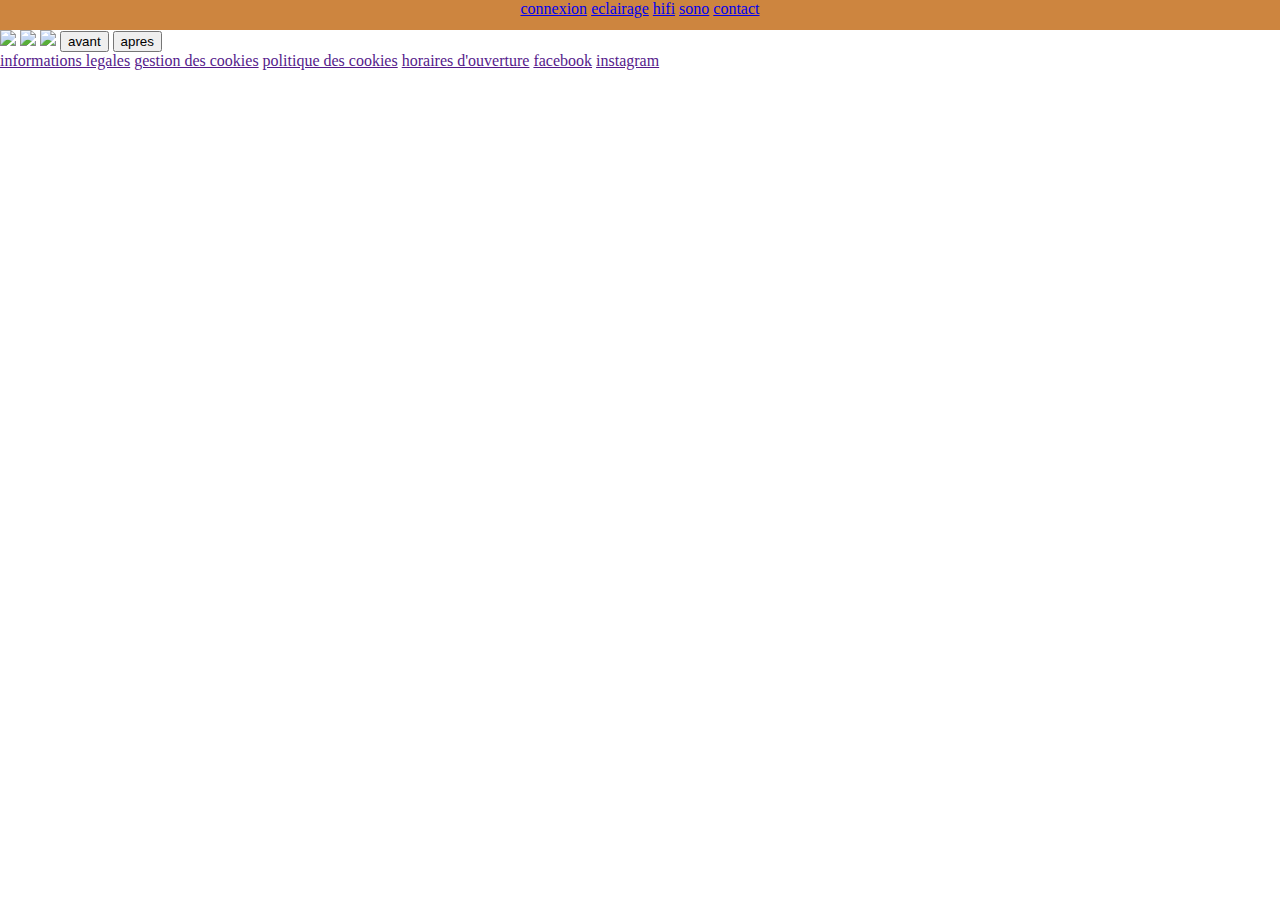
==== index.html @ bb645aca "dde" ====
<!DOCTYPE html>
<html lang="en">
<head>
    <meta charset="UTF-8">
    <meta http-equiv="X-UA-Compatible" content="IE=edge">
    <meta name="viewport" content="width=device-width, initial-scale=1.0">
    <link rel="stylesheet" href="./assets/css/index.css">
    <title>Menu</title>
</head>
<body>
    <div class="navbar">
        <div>
            <a href="./assets/pages/connexion.html">connexion</a>
            <a href="./assets/pages/eclairage.html">eclairage</a>
            <a href="./assets/pages/hifi.html">hifi</a>
            <a href="./assets/pages/sono.html">sono</a>
            <a href="./assets/pages/contact.html">contact</a>           
        </div>    
    </div>
    <div class="slider-container">
        <div class="menu">
            <img class="slide-img" src="https://thumbs.static-thomann.de/thumb/bdbmagic/pics/bdb/477539/16089583_800.jpg " width="300 x168">
            <img class="slide-img" src="https://thumbs.static-thomann.de/thumb/bdbmagic/pics/bdb/468428/14219472_800.jpg"width="300 x168">
            <img class="slide-img" src="https://thumbs.static-thomann.de/thumb/bdbmagic/pics/bdb/235937/11669583_800.jpg"width="300 x168">
            <button id="av">avant</button>
            <button id="ap">apres</button>
           
        </div>
    </div>

    <footer>
        <a href="">informations legales</a>
        <a href="">gestion des cookies</a> 
        <a href="">politique des cookies</a> 
        <a href="">horaires d'ouverture</a> 
        <a href="">facebook</a> 
        <a href="">instagram</a>
    </footer> 
    
    <script src="./assets/json/"></script>
    <script src="./assets/js/index.js"></script>
</body>
</html>
---- assets/css/index.css ----
body {
    margin: auto;
    padding: auto;
}
.navbar{
    background-color: peru;
    text-align: center;
    height: 30px;
}
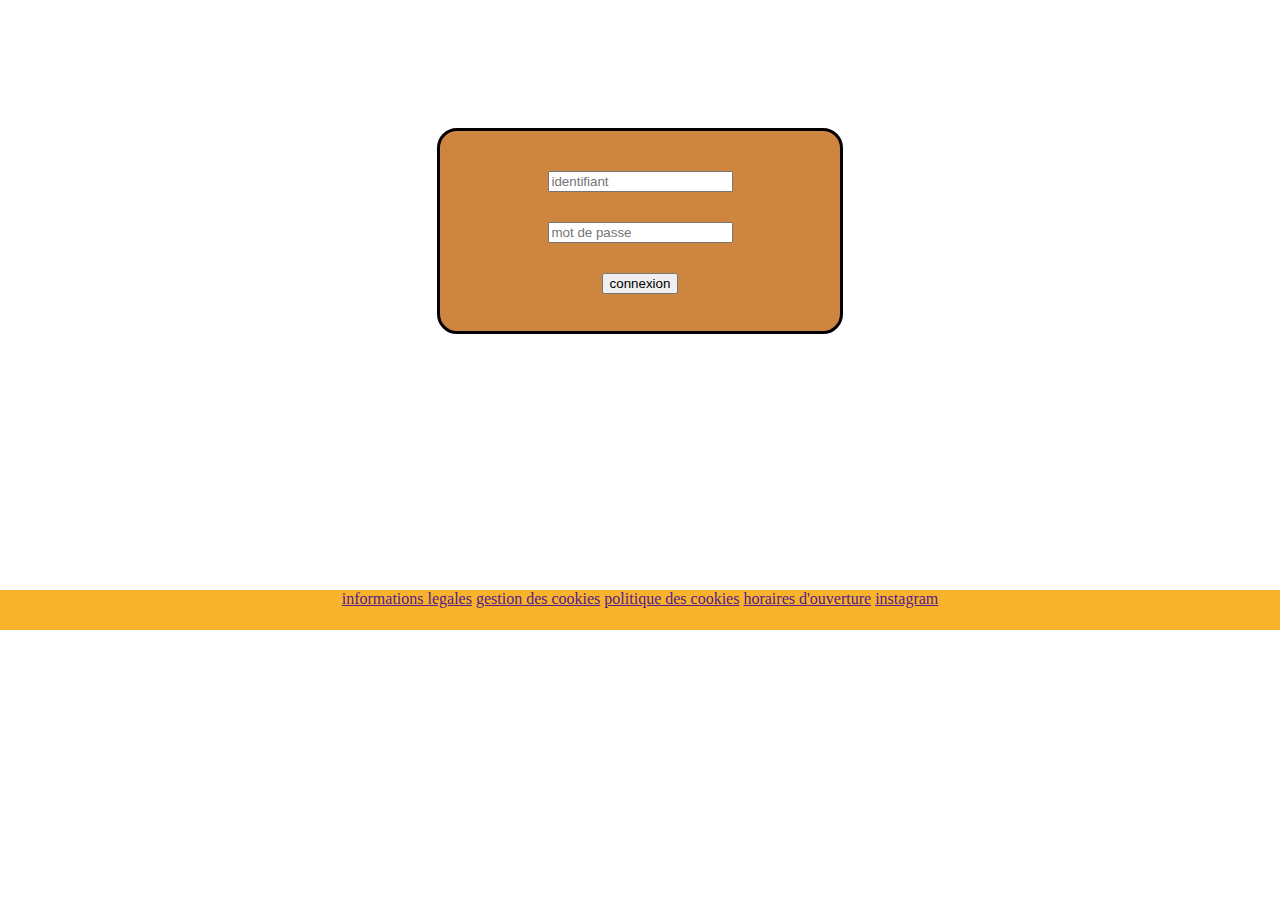
==== commit 69474761: "01/03/2022" ====
--- a/index.html
+++ b/index.html
@@ -4,40 +4,24 @@
     <meta charset="UTF-8">
     <meta http-equiv="X-UA-Compatible" content="IE=edge">
     <meta name="viewport" content="width=device-width, initial-scale=1.0">
-    <link rel="stylesheet" href="./assets/css/index.css">
-    <title>Menu</title>
+    <link rel="stylesheet" href="./assets/css/connexion.css">
+    <title>connexion</title>
 </head>
 <body>
-    <div class="navbar">
-        <div>
-            <a href="./assets/pages/connexion.html">connexion</a>
-            <a href="./assets/pages/eclairage.html">eclairage</a>
-            <a href="./assets/pages/hifi.html">hifi</a>
-            <a href="./assets/pages/sono.html">sono</a>
-            <a href="./assets/pages/contact.html">contact</a>           
-        </div>    
+    <div class="action">
+        <form class="form">
+    <input id="butt"type="text" name="ident" placeholder="identifiant"</input><br>
+    <input id="butt1"type="text" name="mdp" placeholder="mot de passe"</input><br>
+    <button onclick=connect() >connexion</button>
+        </form>
     </div>
-    <div class="slider-container">
-        <div class="menu">
-            <img class="slide-img" src="https://thumbs.static-thomann.de/thumb/bdbmagic/pics/bdb/477539/16089583_800.jpg " width="300 x168">
-            <img class="slide-img" src="https://thumbs.static-thomann.de/thumb/bdbmagic/pics/bdb/468428/14219472_800.jpg"width="300 x168">
-            <img class="slide-img" src="https://thumbs.static-thomann.de/thumb/bdbmagic/pics/bdb/235937/11669583_800.jpg"width="300 x168">
-            <button id="av">avant</button>
-            <button id="ap">apres</button>
-           
-        </div>
-    </div>
-
     <footer>
         <a href="">informations legales</a>
         <a href="">gestion des cookies</a> 
         <a href="">politique des cookies</a> 
         <a href="">horaires d'ouverture</a> 
-        <a href="">facebook</a> 
         <a href="">instagram</a>
     </footer> 
-    
-    <script src="./assets/json/"></script>
     <script src="./assets/js/index.js"></script>
 </body>
 </html>--- a/assets/css/connexion.css
+++ b/assets/css/connexion.css
@@ -0,0 +1,35 @@
+body {
+    margin: auto;
+    padding: auto;
+}
+.form{
+    text-align: center;
+    border: solid black;
+    background-color: peru;
+    width: 400px;
+    height: 200px;
+    border-radius: 20px;
+
+}
+.action{
+    display: flex;
+    justify-content: center;
+    margin-top: 10%;
+    text-align: center;
+    
+}
+
+#butt{
+    margin: 10% 0 30px 0 ;
+    
+}
+#butt1{
+    margin:   0 0 30px 0 ;    
+}
+
+footer{
+    margin-top: 20%;
+    text-align: center;
+    background-color: #F7B32B;
+    height: 40px;
+}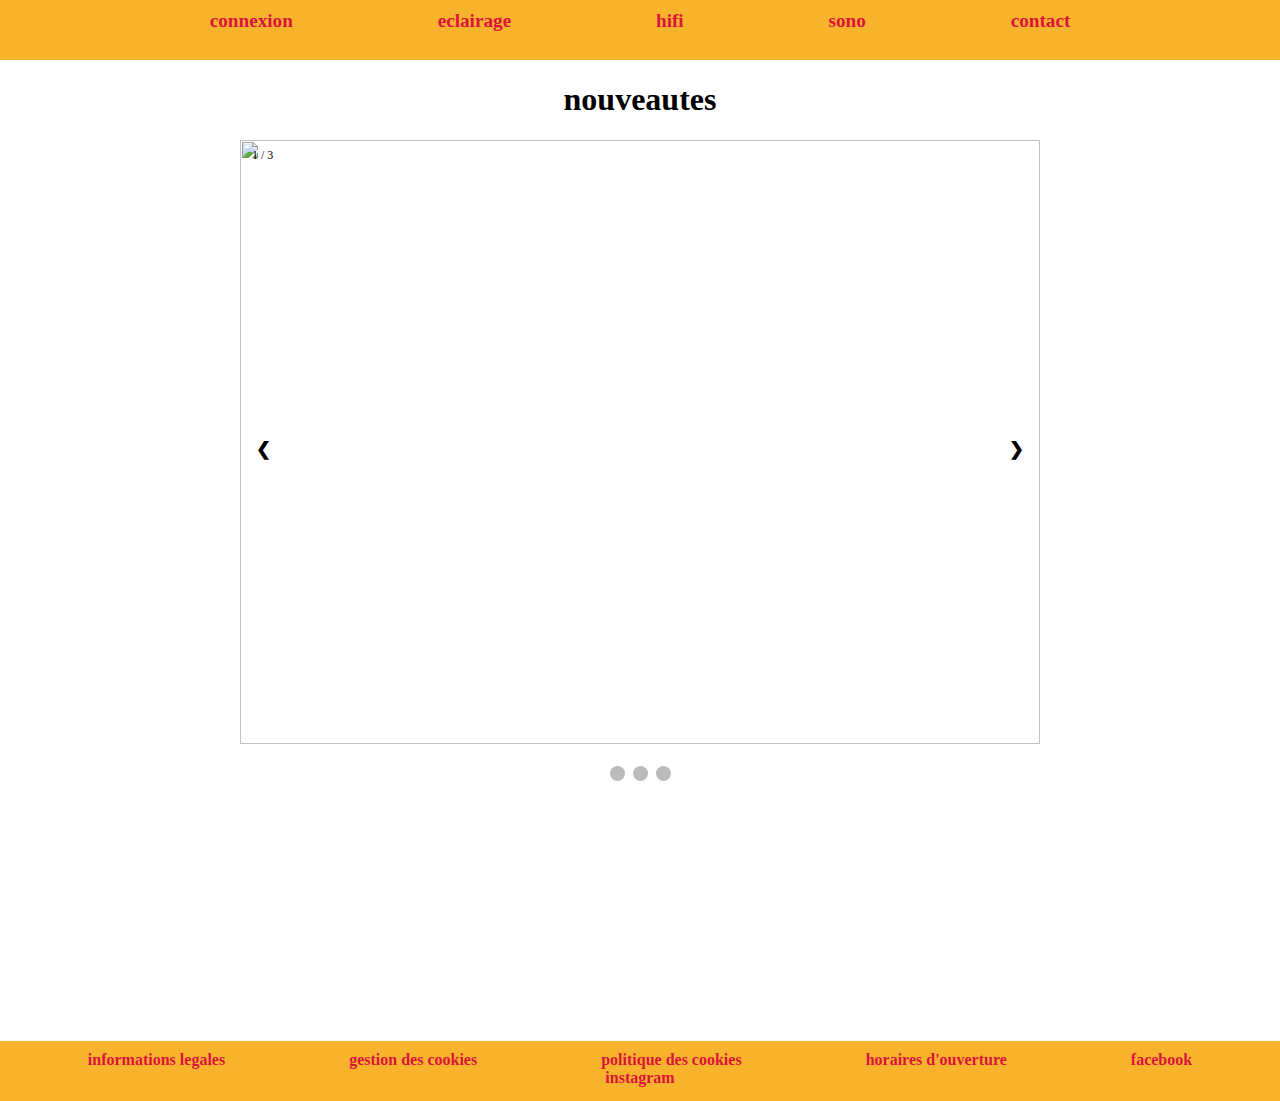
==== commit c92c0d88: "changement 02/03/2022" ====
--- a/index.html
+++ b/index.html
@@ -4,24 +4,66 @@
     <meta charset="UTF-8">
     <meta http-equiv="X-UA-Compatible" content="IE=edge">
     <meta name="viewport" content="width=device-width, initial-scale=1.0">
-    <link rel="stylesheet" href="./assets/css/connexion.css">
-    <title>connexion</title>
+    <link rel="stylesheet" href="./assets/css/index.css">
+    <title>Menu</title>
 </head>
 <body>
-    <div class="action">
-        <form class="form">
-    <input id="butt"type="text" name="ident" placeholder="identifiant"</input><br>
-    <input id="butt1"type="text" name="mdp" placeholder="mot de passe"</input><br>
-    <button onclick=connect() >connexion</button>
-        </form>
+    <div class="navbar">
+        <div>
+            <a href="./assets/pages/connexion.html">connexion</a>
+            <a href="./assets/pages/eclairage.html">eclairage</a>
+            <a href="./assets/pages/hifi.html">hifi</a>
+            <a href="./assets/pages/sono.html">sono</a>
+            <a href="./assets/pages/contact.html">contact</a>           
+        </div>    
     </div>
+         
+    <h1 id="nov">nouveautes</h1>
+    <div class="slideshow-container">
+
+        <!-- Full-width images with number and caption text -->
+        <div class="mySlides fade">
+          <div class="numbertext">1 / 3</div>
+          <img src="https://thumbs.static-thomann.de/thumb/bdbmagic/pics/bdb/477539/16089583_800.jpg">
+          
+        </div>
+      
+        <div class="mySlides fade">
+          <div class="numbertext">2 / 3</div>
+          <img src="https://thumbs.static-thomann.de/thumb/bdbmagic/pics/bdb/468428/14219472_800.jpg" >
+         
+        </div>
+      
+        <div class="mySlides fade">
+          <div class="numbertext">3 / 3</div>
+          <img src="https://thumbs.static-thomann.de/thumb/bdbmagic/pics/bdb/235937/11669583_800.jpg">
+         
+        </div>
+       
+      
+        <!-- Next and previous buttons -->
+        <a class="prev" onclick="plusSlides(-1)">&#10094;</a>
+        <a class="next" onclick="plusSlides(1)">&#10095;</a>
+      </div>
+      <br>
+      <div style="text-align:center">
+        <span class="dot" onclick="currentSlide(1)"></span>
+        <span class="dot" onclick="currentSlide(2)"></span>
+        <span class="dot" onclick="currentSlide(3)"></span>
+      </div>
+      
+      
     <footer>
         <a href="">informations legales</a>
         <a href="">gestion des cookies</a> 
         <a href="">politique des cookies</a> 
         <a href="">horaires d'ouverture</a> 
+        <a href="">facebook</a> 
         <a href="">instagram</a>
     </footer> 
+    
+    <!-- <script src=""></script> -->
+   
     <script src="./assets/js/index.js"></script>
 </body>
 </html>--- a/assets/css/index.css
+++ b/assets/css/index.css
@@ -0,0 +1,120 @@
+body {
+    margin: auto;
+    padding: auto;
+}
+.navbar{
+    background-color:#F7B32B;
+    text-align:center;
+   font-size: larger;
+   padding: 10px;
+   
+    height: 40px;
+    
+}
+.navbar a{
+  color: crimson;
+  font-weight: bold;
+  text-decoration: none;
+  margin:0 60px;
+  padding: 10px; 
+}
+ .slide-img {
+    max-width: 400px;
+    position: relative;
+    margin: auto;
+  }
+  .slider-container {
+    position: relative;
+  }
+  img{
+      width: 800px;
+      height: 604px;
+      object-fit: contain;
+      
+  }
+  #nov{
+    text-align: center;
+  }
+  
+  
+  .slideshow-container {
+    max-width: 800px;
+    position: relative;
+    margin: auto;
+  }
+  
+  /* Hide the images by default */
+  .mySlides {
+    display: none; 
+  }
+  
+  /* Next & previous buttons */
+  .prev, .next {
+    cursor: pointer;
+    position: absolute;
+    top: 50%;
+    width: auto;
+    margin-top: -22px;
+    padding: 16px;
+    color: black;
+    font-weight: bold;
+    font-size: 18px;
+    transition: 0.6s ease;
+    border-radius: 0 3px 3px 0;
+    user-select: none;
+  }
+  
+  /* Position the "next button" to the right */
+  .next {
+    right: 0;
+    border-radius: 3px 0 0 3px;
+  }
+  
+  /* On hover, add a black background color with a little bit see-through */
+  .prev:hover, .next:hover {
+    background-color: #F7B32B;
+  }
+  
+  
+  
+  
+  /* Number text (1/3 etc) */
+  .numbertext {
+    color:black;
+    font-size: 12px;
+    padding: 8px 12px;
+    position: absolute;
+    top: 0;
+  }
+  
+  /* The dots/bullets/indicators */
+  .dot {
+    cursor: pointer;
+    height: 15px;
+    width: 15px;
+    margin: 0 2px;
+    background-color: #bbb;
+    border-radius: 50%;
+    display: inline-block;
+    transition: background-color 0.6s ease;
+  }
+  .dot:active{
+      background-color:#F7B32B;
+  }
+  
+  footer{
+    margin-top: 20%;
+    text-align: center;
+    background-color: #F7B32B;
+    height: 40px;
+    padding: 10px;
+    
+}
+footer a{
+  text-decoration: none;
+  color: crimson;
+  font-weight: bold;
+  margin:0 50px; 
+  padding: 10px;
+  
+}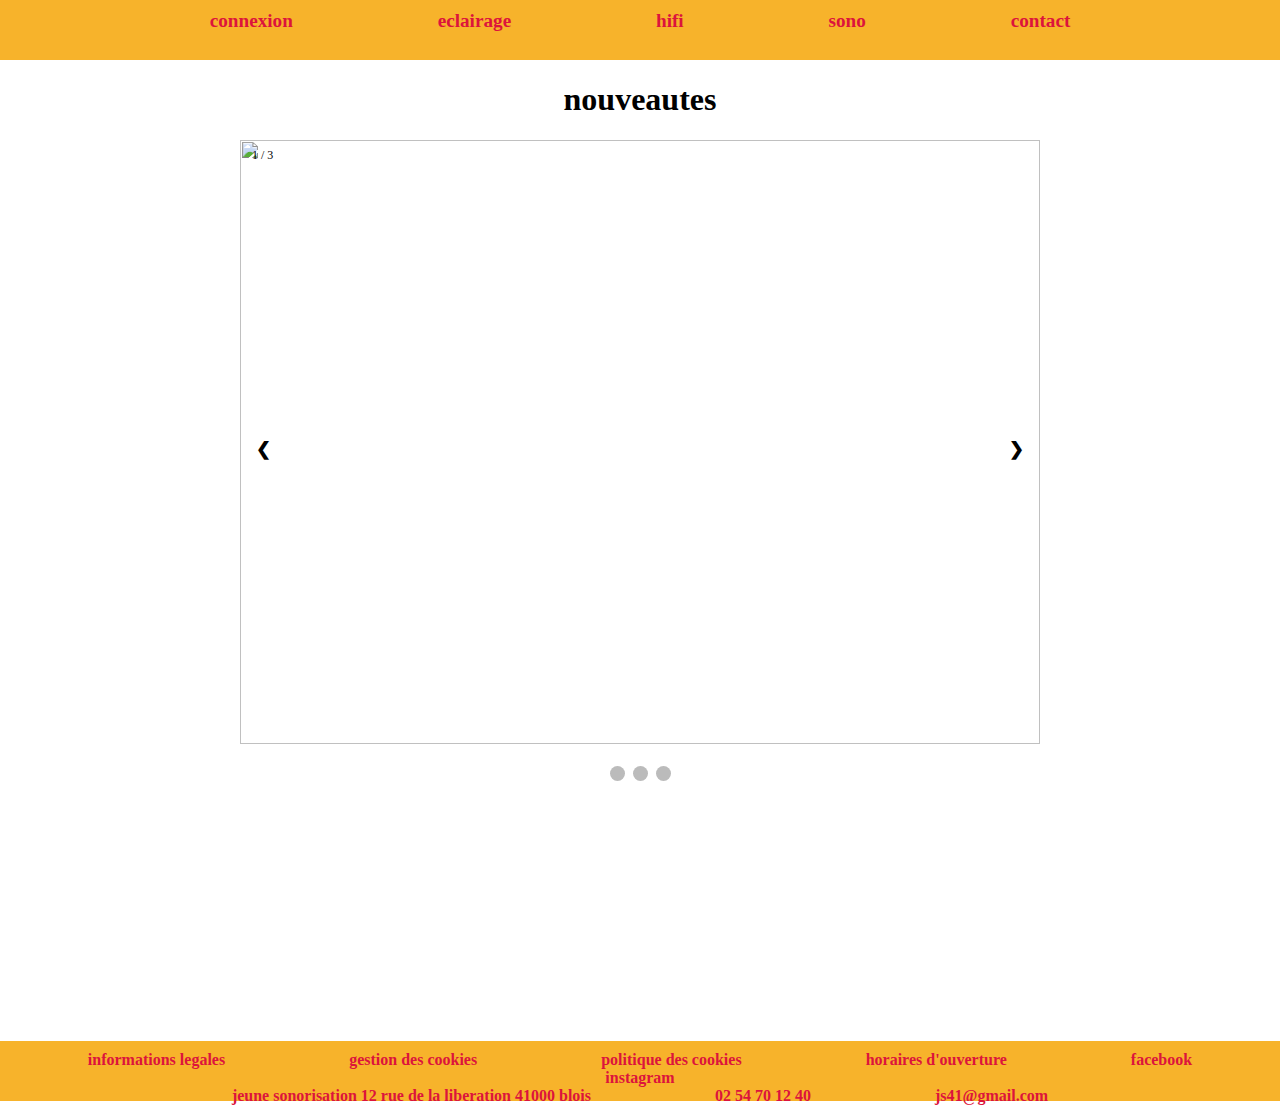
==== commit 8e75931f: "nouveau footer" ====
--- a/index.html
+++ b/index.html
@@ -59,7 +59,11 @@
         <a href="">politique des cookies</a> 
         <a href="">horaires d'ouverture</a> 
         <a href="">facebook</a> 
-        <a href="">instagram</a>
+        <a href="">instagram</a><br>
+        <a href="">jeune sonorisation 12 rue de la liberation 41000 blois</a>
+        <a href=""> 02 54 70 12 40</a>
+        <a href="">js41@gmail.com</a>
+        
     </footer> 
     
     <!-- <script src=""></script> -->
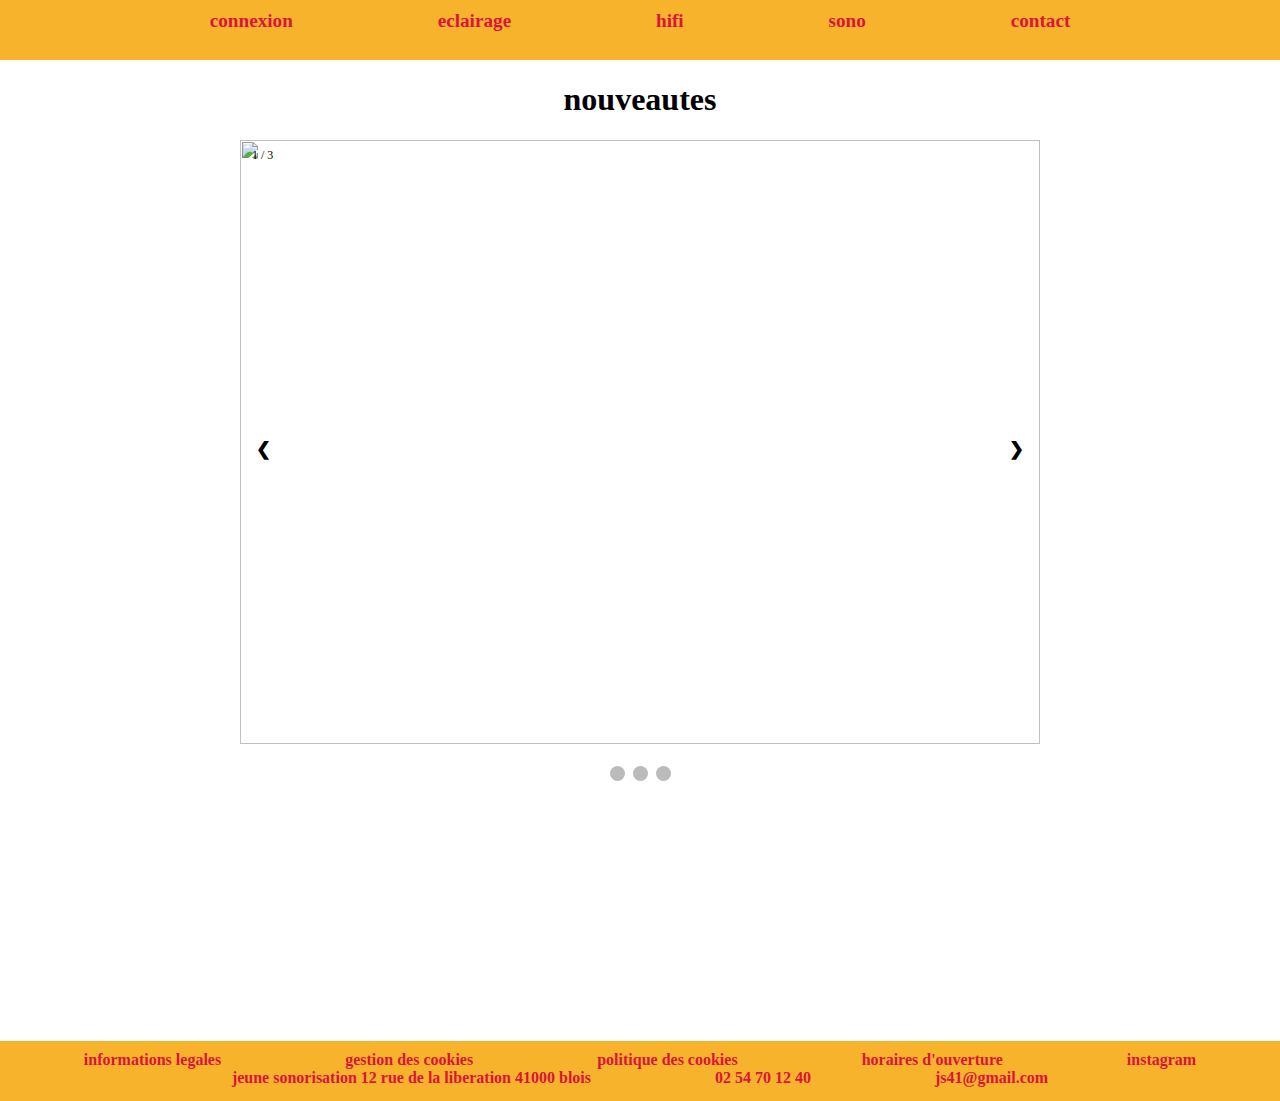
==== commit bc5d7527: "footer" ====
--- a/index.html
+++ b/index.html
@@ -53,18 +53,16 @@
       </div>
       
       
-    <footer>
+      <footer>
         <a href="">informations legales</a>
         <a href="">gestion des cookies</a> 
         <a href="">politique des cookies</a> 
         <a href="">horaires d'ouverture</a> 
-        <a href="">facebook</a> 
         <a href="">instagram</a><br>
         <a href="">jeune sonorisation 12 rue de la liberation 41000 blois</a>
         <a href=""> 02 54 70 12 40</a>
         <a href="">js41@gmail.com</a>
-        
-    </footer> 
+    </footer>
     
     <!-- <script src=""></script> -->
    
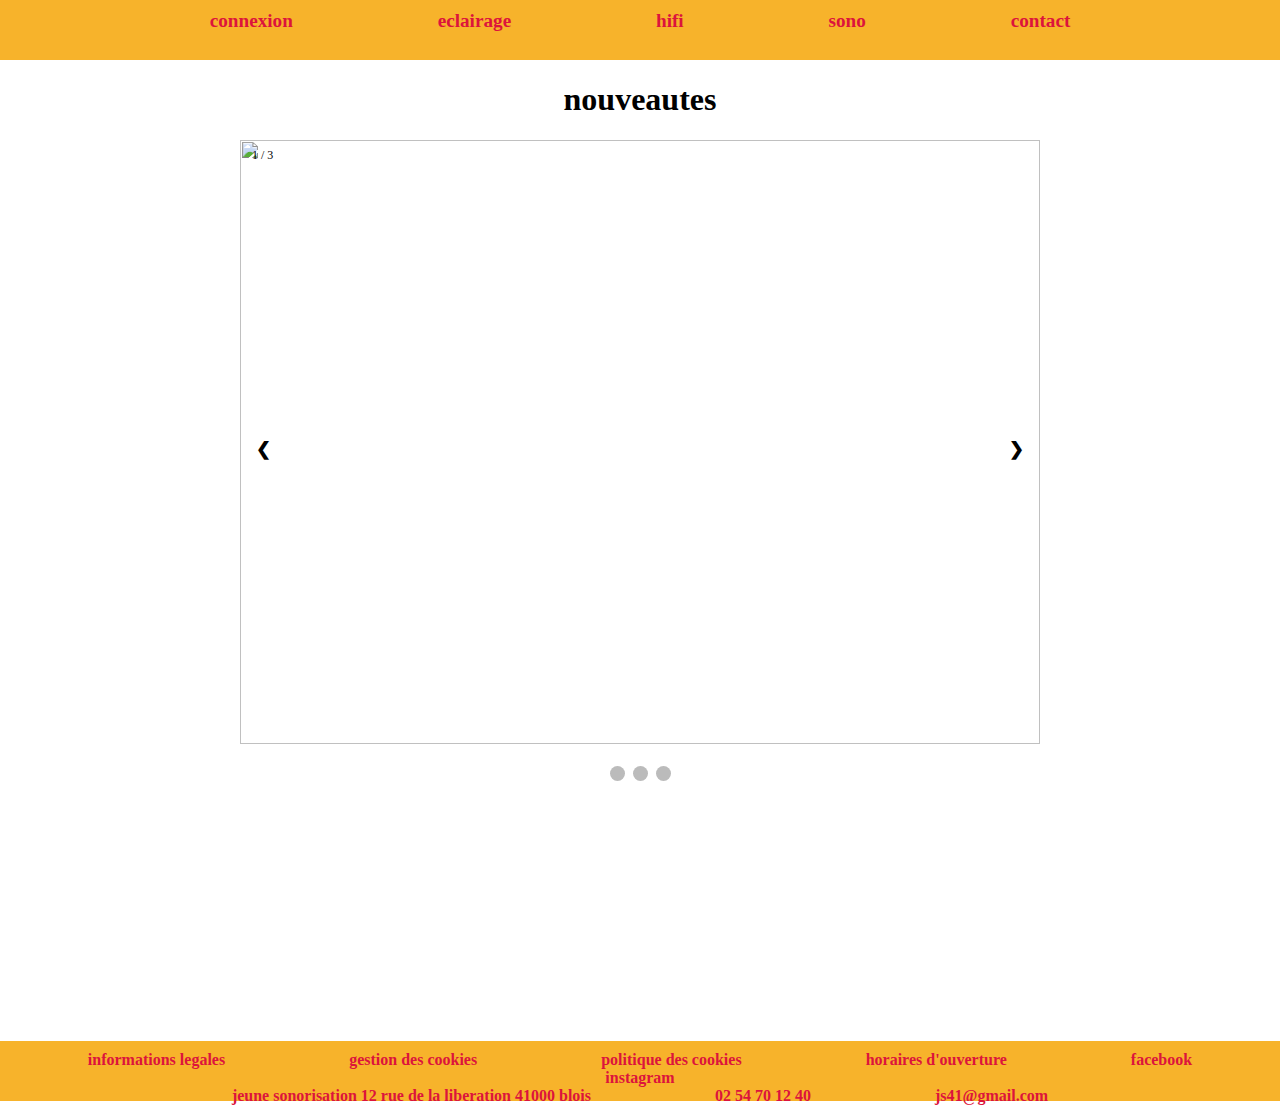
==== commit f7e24bca: "re" ====
--- a/index.html
+++ b/index.html
@@ -53,16 +53,17 @@
       </div>
       
       
-      <footer>
+    <footer>
         <a href="">informations legales</a>
         <a href="">gestion des cookies</a> 
         <a href="">politique des cookies</a> 
         <a href="">horaires d'ouverture</a> 
+        <a href="">facebook</a> 
         <a href="">instagram</a><br>
         <a href="">jeune sonorisation 12 rue de la liberation 41000 blois</a>
         <a href=""> 02 54 70 12 40</a>
-        <a href="">js41@gmail.com</a>
-    </footer>
+        <a href="">js41@gmail.com</a>        
+    </footer> 
     
     <!-- <script src=""></script> -->
    
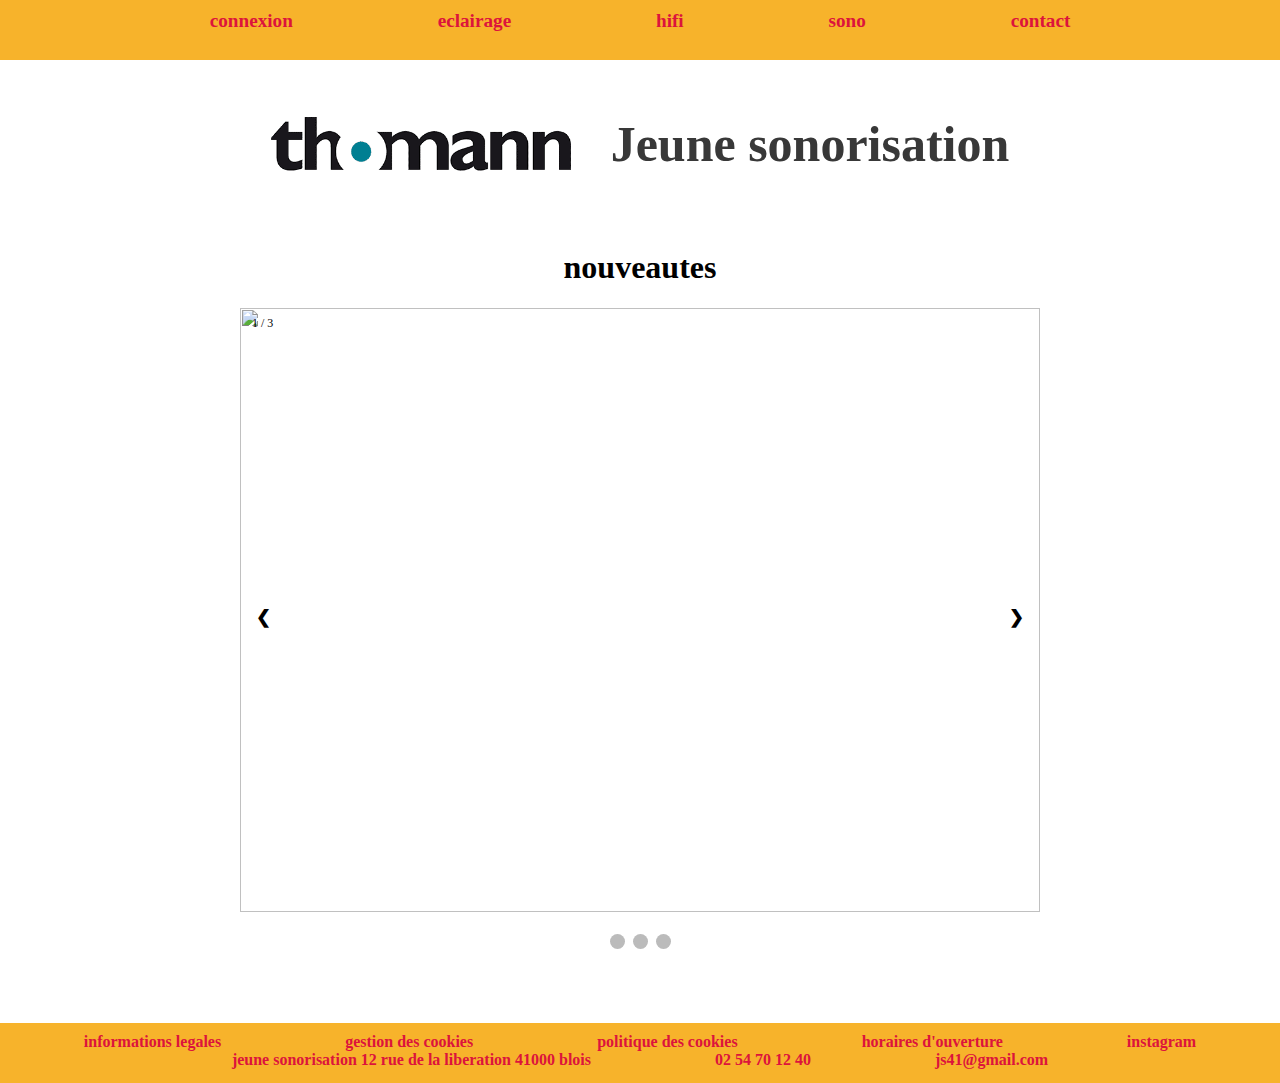
==== commit 033f89b7: "last" ====
--- a/index.html
+++ b/index.html
@@ -17,6 +17,11 @@
             <a href="./assets/pages/contact.html">contact</a>           
         </div>    
     </div>
+
+    <header>
+      <img src="./assets/img/thomann.gif" alt="">
+      <h1> Jeune sonorisation </h1>
+    </header>
          
     <h1 id="nov">nouveautes</h1>
     <div class="slideshow-container">
@@ -53,17 +58,16 @@
       </div>
       
       
-    <footer>
+      <footer>
         <a href="">informations legales</a>
         <a href="">gestion des cookies</a> 
         <a href="">politique des cookies</a> 
         <a href="">horaires d'ouverture</a> 
-        <a href="">facebook</a> 
         <a href="">instagram</a><br>
         <a href="">jeune sonorisation 12 rue de la liberation 41000 blois</a>
         <a href=""> 02 54 70 12 40</a>
-        <a href="">js41@gmail.com</a>        
-    </footer> 
+        <a href="">js41@gmail.com</a>
+    </footer>
     
     <!-- <script src=""></script> -->
    
--- a/assets/css/index.css
+++ b/assets/css/index.css
@@ -1,6 +1,7 @@
 body {
     margin: auto;
     padding: auto;
+    /* background-color: #FCF6B1; */
 }
 .navbar{
     background-color:#F7B32B;
@@ -17,6 +18,23 @@
   text-decoration: none;
   margin:0 60px;
   padding: 10px; 
+}
+
+header {
+  display: flex;
+  justify-content: center;
+  align-items: center;
+}
+
+header h1 {
+  font-size: 50px;
+  color: #383838;
+}
+
+header img {
+  width: 300px;
+  height: 168px;
+  margin-right: 40px;
 }
  .slide-img {
     max-width: 400px;
@@ -103,7 +121,7 @@
   }
   
   footer{
-    margin-top: 20%;
+    margin-top: 70px;
     text-align: center;
     background-color: #F7B32B;
     height: 40px;
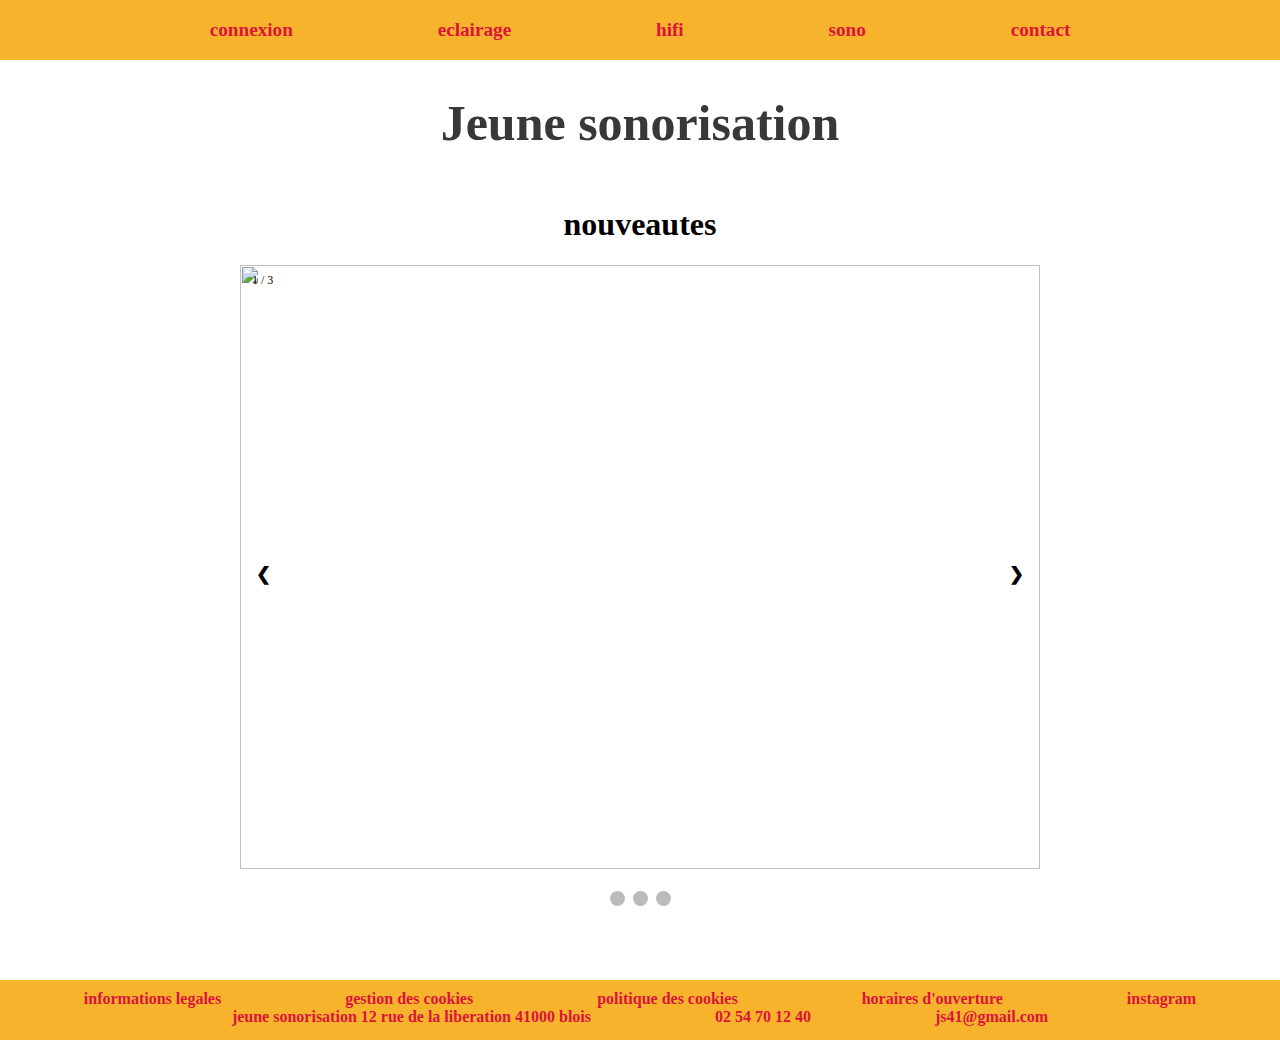
==== commit 9c43065a: "last2" ====
--- a/index.html
+++ b/index.html
@@ -19,7 +19,6 @@
     </div>
 
     <header>
-      <img src="./assets/img/thomann.gif" alt="">
       <h1> Jeune sonorisation </h1>
     </header>
          
--- a/assets/css/index.css
+++ b/assets/css/index.css
@@ -4,13 +4,13 @@
     /* background-color: #FCF6B1; */
 }
 .navbar{
-    background-color:#F7B32B;
-    text-align:center;
-   font-size: larger;
-   padding: 10px;
-   
-    height: 40px;
-    
+  display: flex;
+  align-items: center;
+  justify-content: center;
+  background-color:#F7B32B;
+  text-align:center;
+  font-size: larger;
+  height: 60px; 
 }
 .navbar a{
   color: crimson;
